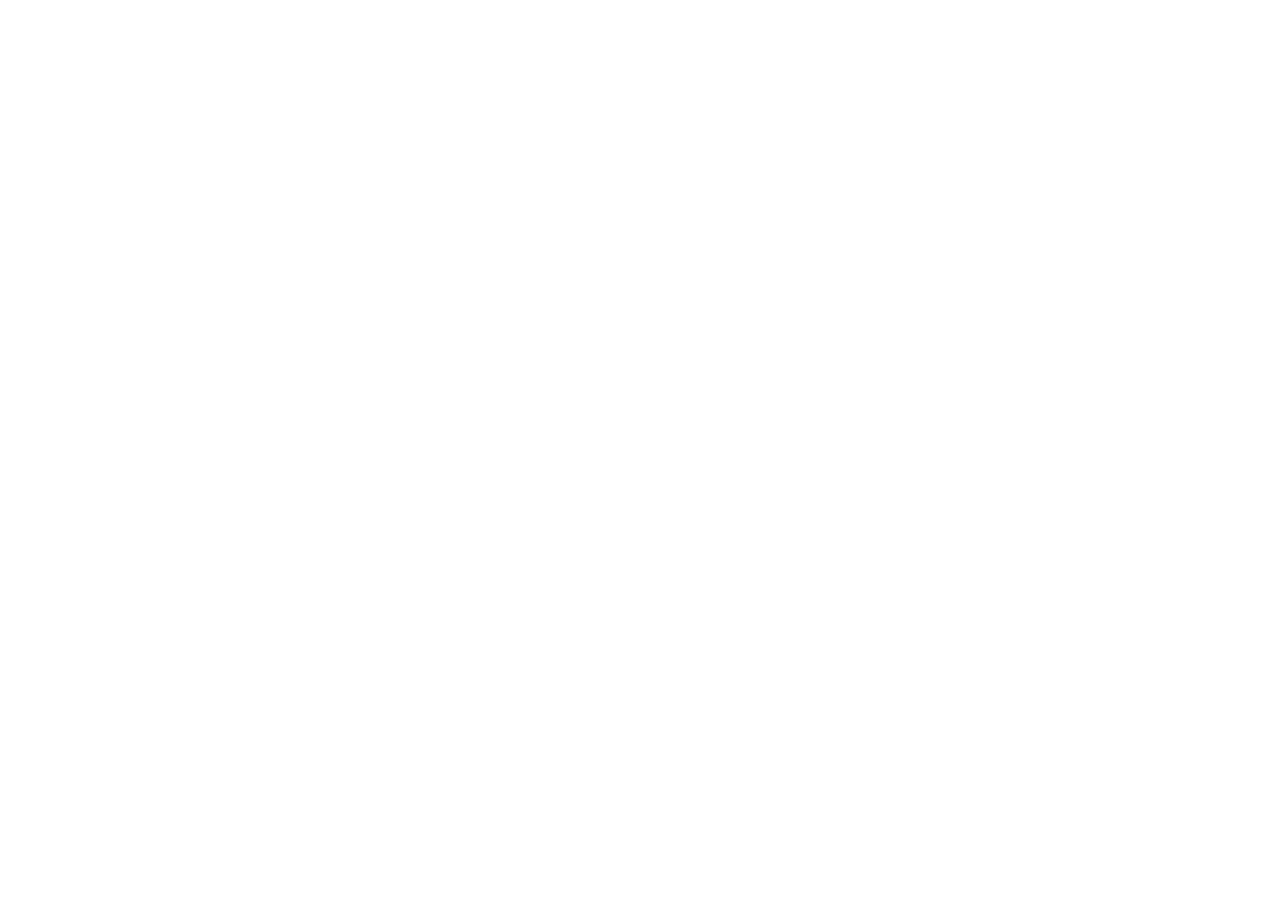
==== answers.html @ 0b541b2d "Add boilerplate html to answers.html and link stylesheet" ====
<!DOCTYPE html>
<html lang="en">
<head>
    <meta charset="UTF-8">
    <meta http-equiv="X-UA-Compatible" content="IE=edge">
    <meta name="viewport" content="width=device-width, initial-scale=1.0">

    <link rel="stylesheet" href="style.css">
    <title>Online Quiz Application</title>
</head>
<body>
    
</body>
</html>
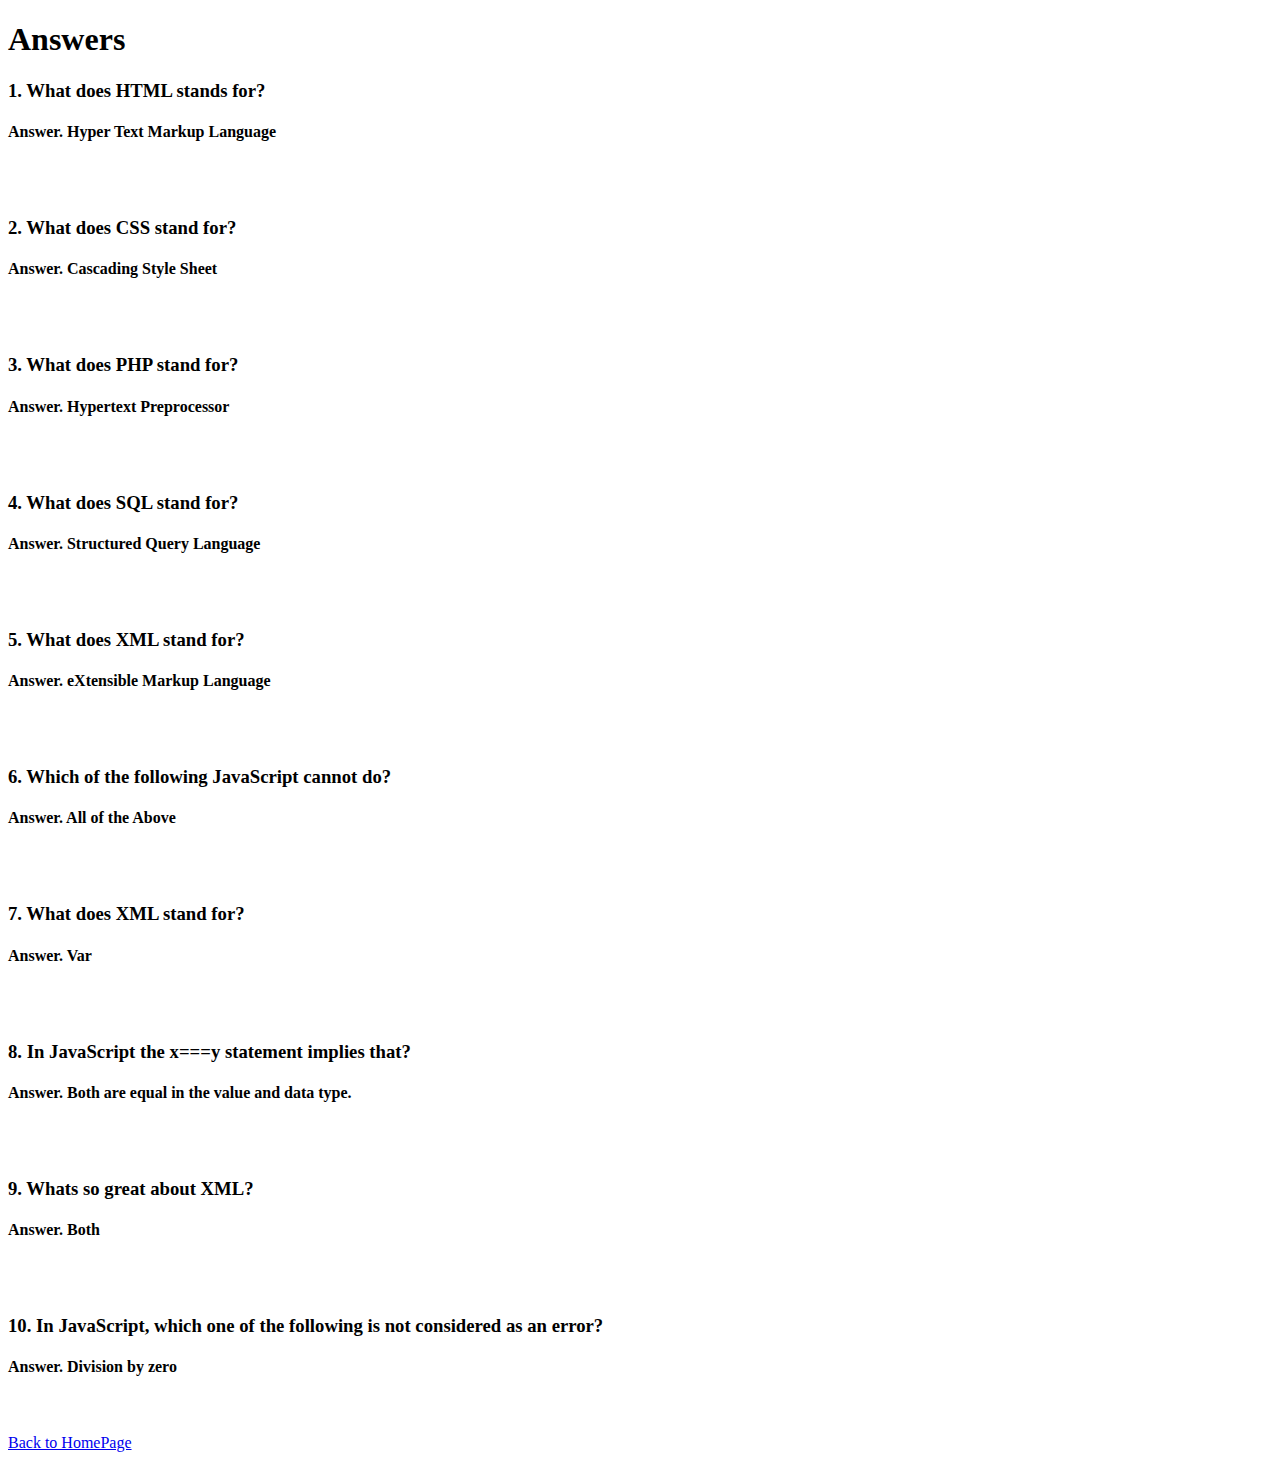
==== commit e89380eb: "Add questions and answers to answers.html and return to homepage button" ====
--- a/answers.html
+++ b/answers.html
@@ -10,5 +10,62 @@
 </head>
 <body>
     
+    <div class="container1">
+        <div class="title">
+        <h1><b>Answers</b></h1></div>
+        
+        <h3>1. What does HTML stands for?</h3>
+        <h4>Answer. Hyper Text Markup Language</h4>
+        <br/>
+        <br/>
+
+        <h3>2. What does CSS stand for?</h3>
+        <h4>Answer. Cascading Style Sheet</h4>
+        <br/>
+        <br/>
+
+        <h3>3. What does PHP stand for?</h3>
+        <h4>Answer. Hypertext Preprocessor</h4>
+        <br/>
+        <br/>
+
+        <h3>4. What does SQL stand for?</h3>
+        <h4>Answer. Structured Query Language</h4>
+        <br/>
+        <br/>
+
+        <h3>5. What does XML stand for?</h3>
+        <h4>Answer. eXtensible Markup Language</h4>
+        <br>
+        <br>
+
+        <h3>6. Which of the following JavaScript cannot do?</h3>
+        <h4>Answer. All of the Above</h4>
+        <br>
+        <br>
+
+        <h3>7. What does XML stand for?</h3>
+        <h4>Answer. Var</h4>
+        <br>
+        <br>
+
+        <h3>8. In JavaScript the x===y statement implies that?</h3>
+        <h4>Answer. Both are equal in the value and data type.</h4>
+        <br>
+        <br>
+
+        <h3>9. Whats so great about XML?</h3>
+        <h4>Answer. Both</h4>
+        <br>
+        <br>
+
+        <h3>10. In JavaScript, which one of the following is not considered as an error?</h3>
+        <h4>Answer. Division by zero</h4>
+        <br>
+        <br>
+        <div class="buttonBox">
+            <a href="index.html">Back to HomePage</a></div>
+    </div>
+
 </body>
 </html>